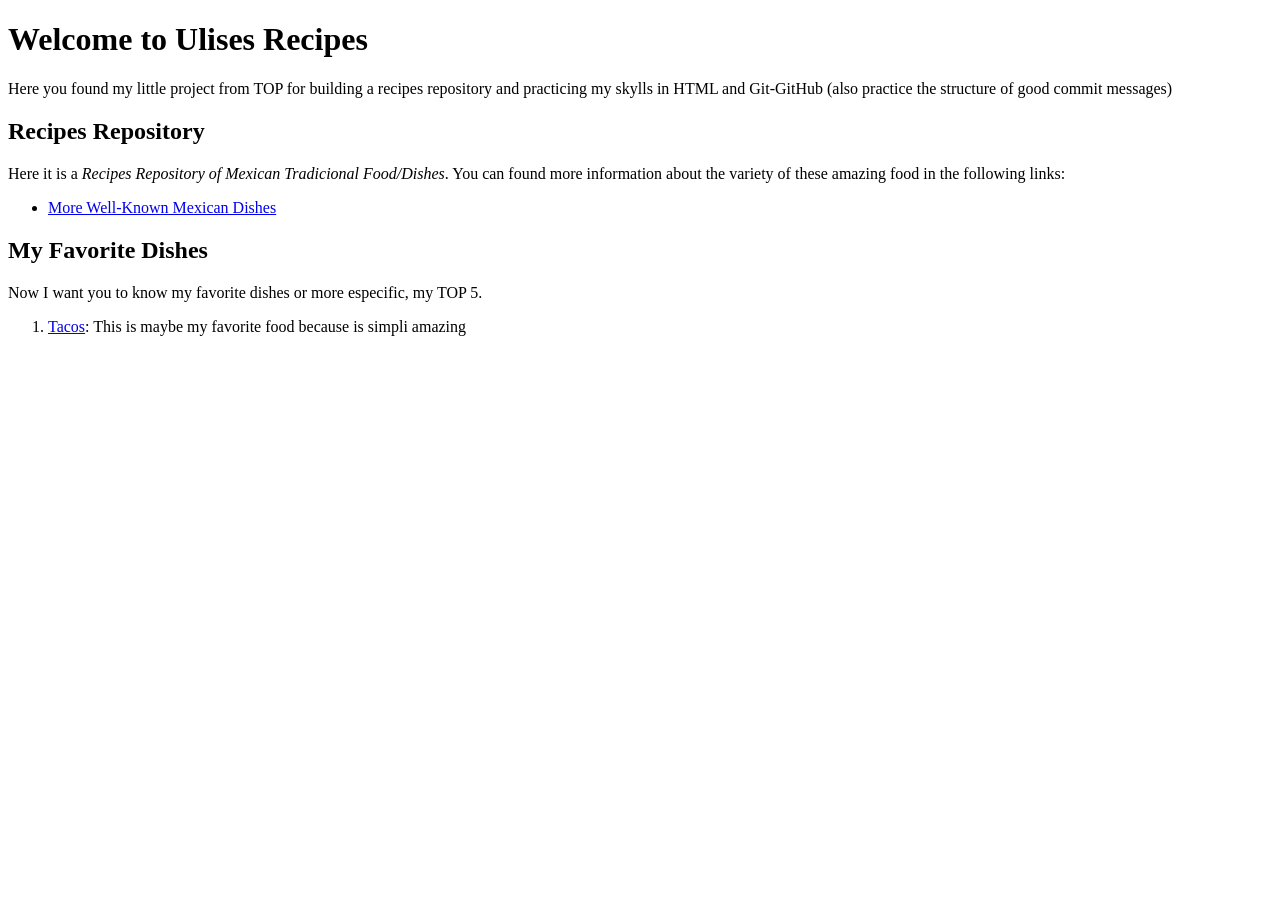
==== index.html @ de4e096e "Initial commit: structure and initial content of recipe repository In this firts commit I defined th" ====
<!DOCTYPE html>
<html lang="en">
<head>
    <meta charset="UTF-8">
    <meta name="viewport" content="width=device-width, initial-scale=1.0">
    <title>Ulises Recipes</title>
</head>
<body>
    <h1>Welcome to Ulises Recipes</h1>
    <p>Here you found my little project from TOP for building a recipes repository and practicing my skylls in HTML and Git-GitHub (also practice the structure of good commit messages)</p>

    <h2>Recipes Repository</h2>
    <p>Here it is a <em>Recipes Repository of Mexican Tradicional Food/Dishes</em>. You can found more information about the variety of these amazing food in the following links:</p>
    <ul>
        <li><a href="https://www.gob.mx/agricultura%7Cdgsiap/articulos/los-platillos-mexicanos-mas-conocidos-en-el-extranjero" target="_blank">More Well-Known Mexican Dishes</a></li>
    </ul>

    <h2>My Favorite Dishes</h2>
    <p>Now I want you to know my favorite dishes or more especific, my TOP 5.</p>
    <ol>
        <li><a href="recipes/tacos.html">Tacos</a>: This is maybe my favorite food because is simpli amazing</li>
    </ol>
</body>
</html>
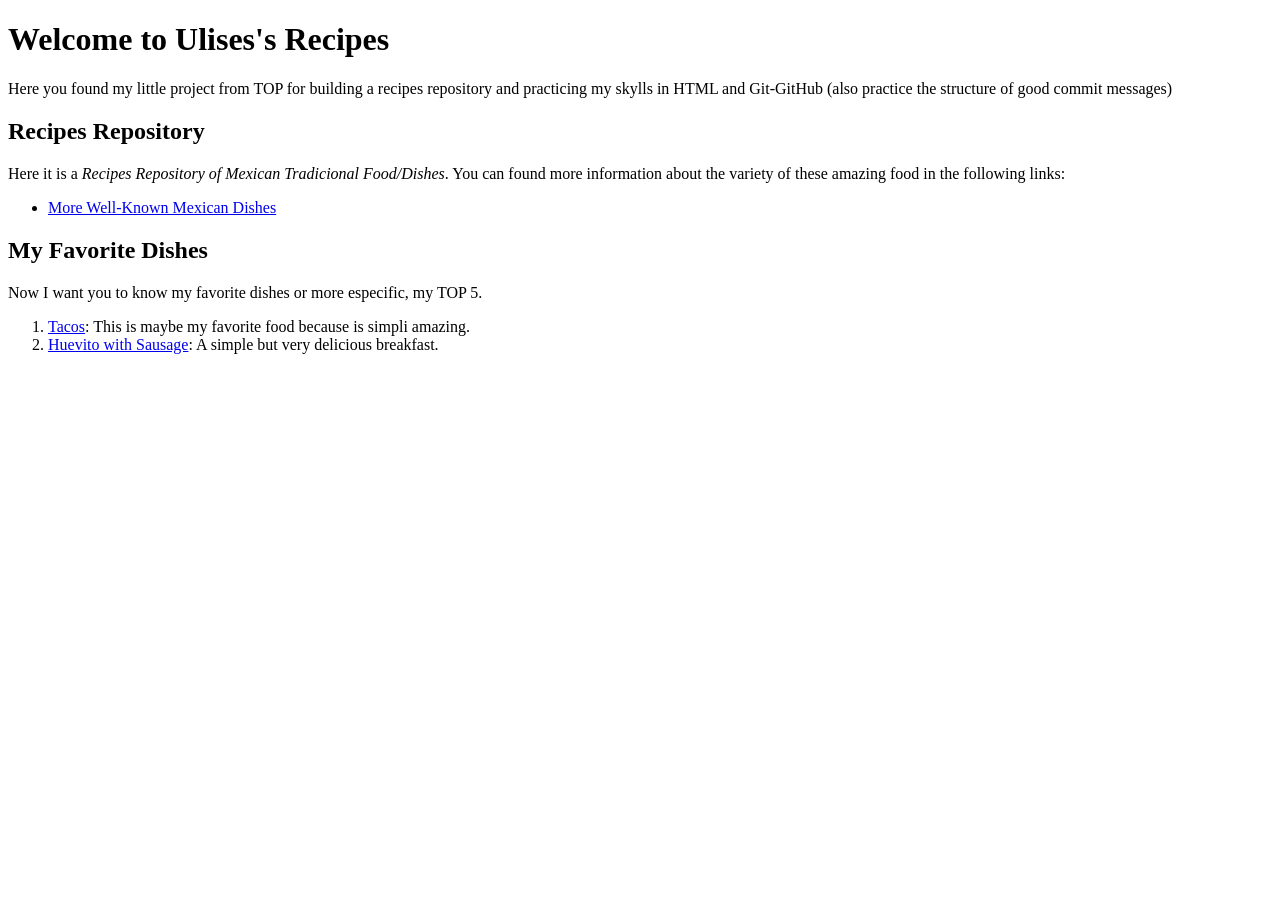
==== commit 6d02aa29: "Huevito with Sausage Recipe I added the huevito with sausage recipe and also linked correctly for na" ====
--- a/index.html
+++ b/index.html
@@ -6,7 +6,7 @@
     <title>Ulises Recipes</title>
 </head>
 <body>
-    <h1>Welcome to Ulises Recipes</h1>
+    <h1>Welcome to Ulises's Recipes</h1>
     <p>Here you found my little project from TOP for building a recipes repository and practicing my skylls in HTML and Git-GitHub (also practice the structure of good commit messages)</p>
 
     <h2>Recipes Repository</h2>
@@ -18,7 +18,8 @@
     <h2>My Favorite Dishes</h2>
     <p>Now I want you to know my favorite dishes or more especific, my TOP 5.</p>
     <ol>
-        <li><a href="recipes/tacos.html">Tacos</a>: This is maybe my favorite food because is simpli amazing</li>
+        <li><a href="recipes/tacos.html">Tacos</a>: This is maybe my favorite food because is simpli amazing.</li>
+        <li><a href="./recipes/huevito.html">Huevito with Sausage</a>: A simple but very delicious breakfast.</li>
     </ol>
 </body>
 </html>
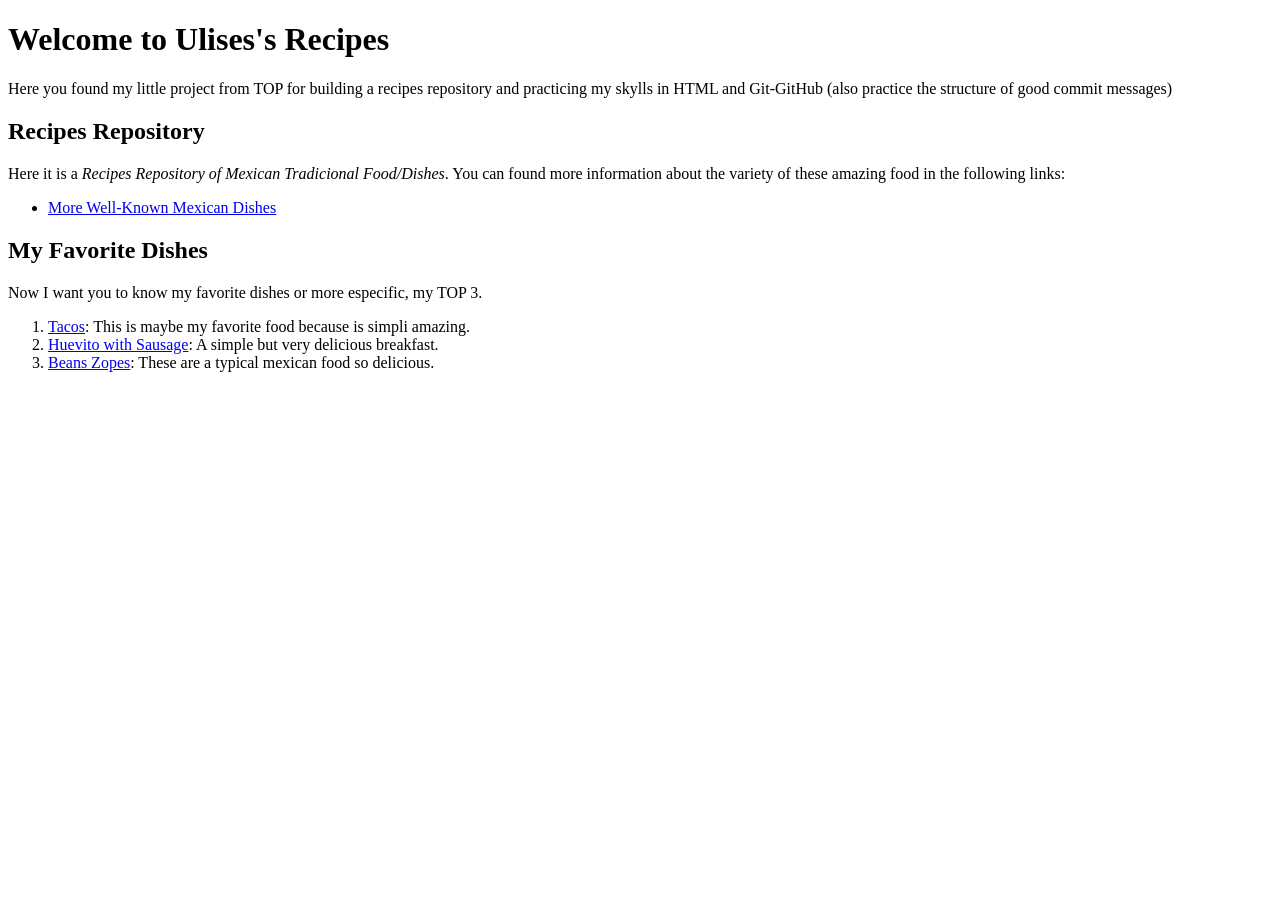
==== commit 8c87c4aa: "Beans Zopes Recipe and index modidy Addes Beans Zopes recipe linked correctly and modified the index" ====
--- a/index.html
+++ b/index.html
@@ -16,10 +16,11 @@
     </ul>
 
     <h2>My Favorite Dishes</h2>
-    <p>Now I want you to know my favorite dishes or more especific, my TOP 5.</p>
+    <p>Now I want you to know my favorite dishes or more especific, my TOP 3.</p>
     <ol>
         <li><a href="recipes/tacos.html">Tacos</a>: This is maybe my favorite food because is simpli amazing.</li>
         <li><a href="./recipes/huevito.html">Huevito with Sausage</a>: A simple but very delicious breakfast.</li>
+        <li><a href="./recipes/zopes.html">Beans Zopes</a>: These are a typical mexican food so delicious.</li>
     </ol>
 </body>
 </html>
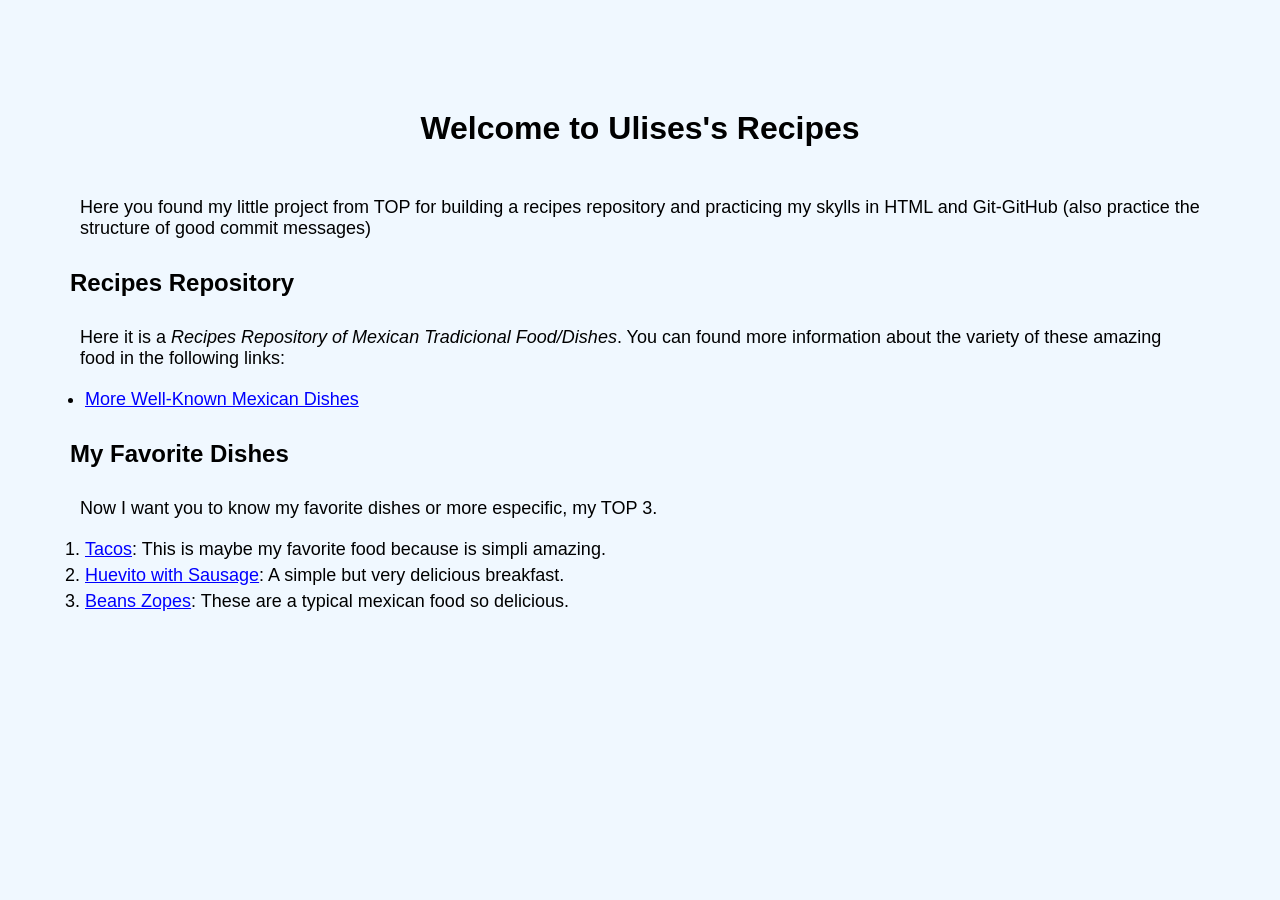
==== commit 13cc204c: "Add CSS to recipes I added basic styles for the hole recipes pages using principally container selec" ====
--- a/index.html
+++ b/index.html
@@ -4,20 +4,21 @@
     <meta charset="UTF-8">
     <meta name="viewport" content="width=device-width, initial-scale=1.0">
     <title>Ulises Recipes</title>
+    <link rel="stylesheet" href="./styles.css">
 </head>
 <body>
-    <h1>Welcome to Ulises's Recipes</h1>
-    <p>Here you found my little project from TOP for building a recipes repository and practicing my skylls in HTML and Git-GitHub (also practice the structure of good commit messages)</p>
+    <h1 class="title">Welcome to Ulises's Recipes</h1>
+    <p class="descriptions">Here you found my little project from TOP for building a recipes repository and practicing my skylls in HTML and Git-GitHub (also practice the structure of good commit messages)</p>
 
-    <h2>Recipes Repository</h2>
-    <p>Here it is a <em>Recipes Repository of Mexican Tradicional Food/Dishes</em>. You can found more information about the variety of these amazing food in the following links:</p>
-    <ul>
+    <h2 class="subtitle">Recipes Repository</h2>
+    <p class="descriptions">Here it is a <em>Recipes Repository of Mexican Tradicional Food/Dishes</em>. You can found more information about the variety of these amazing food in the following links:</p>
+    <ul class="list">
         <li><a href="https://www.gob.mx/agricultura%7Cdgsiap/articulos/los-platillos-mexicanos-mas-conocidos-en-el-extranjero" target="_blank">More Well-Known Mexican Dishes</a></li>
     </ul>
 
-    <h2>My Favorite Dishes</h2>
-    <p>Now I want you to know my favorite dishes or more especific, my TOP 3.</p>
-    <ol>
+    <h2 class="subtitle">My Favorite Dishes</h2>
+    <p class="descriptions">Now I want you to know my favorite dishes or more especific, my TOP 3.</p>
+    <ol class="list">
         <li><a href="recipes/tacos.html">Tacos</a>: This is maybe my favorite food because is simpli amazing.</li>
         <li><a href="./recipes/huevito.html">Huevito with Sausage</a>: A simple but very delicious breakfast.</li>
         <li><a href="./recipes/zopes.html">Beans Zopes</a>: These are a typical mexican food so delicious.</li>
--- a/styles.css
+++ b/styles.css
@@ -0,0 +1,62 @@
+*{
+    margin: 0;
+    padding: 0;
+    box-sizing: border-box;
+}
+
+body{
+    margin: 50px;
+    padding: 10px;
+    background-color: aliceblue;
+}
+
+h1{
+    text-align: center;
+    margin: 50px;
+    font-family: 'Franklin Gothic Medium', 'Arial Narrow', Arial, sans-serif;
+}
+
+h2{
+    margin: 30px 10px;
+    font-family: 'Lucida Sans', 'Lucida Sans Regular', 'Lucida Grande', 'Lucida Sans Unicode', Geneva, Verdana, sans-serif;
+}
+
+p{
+    font-family: 'Gill Sans', 'Gill Sans MT', Calibri, 'Trebuchet MS', sans-serif;
+    margin: 20px;
+    font-size: 18px;
+}
+
+ol, ul{
+    margin: 20px;
+    font-family: 'Gill Sans', 'Gill Sans MT', Calibri, 'Trebuchet MS', sans-serif;
+}
+
+li{
+    margin: 5px;
+    font-size: 18px;
+}
+
+img{
+    width: 500;
+    height: auto;
+    display: block;
+    margin: 0 auto;
+}
+
+a{
+    color: blue;
+}
+
+a:hover{
+    color: blueviolet;
+}
+
+.back{
+    display: inline-block;
+    font-weight: bold;
+    color: black;
+    background-color: rgba(255, 0, 0, 0.1);
+    border: 1px solid black;
+    border-radius: 25px;
+}
